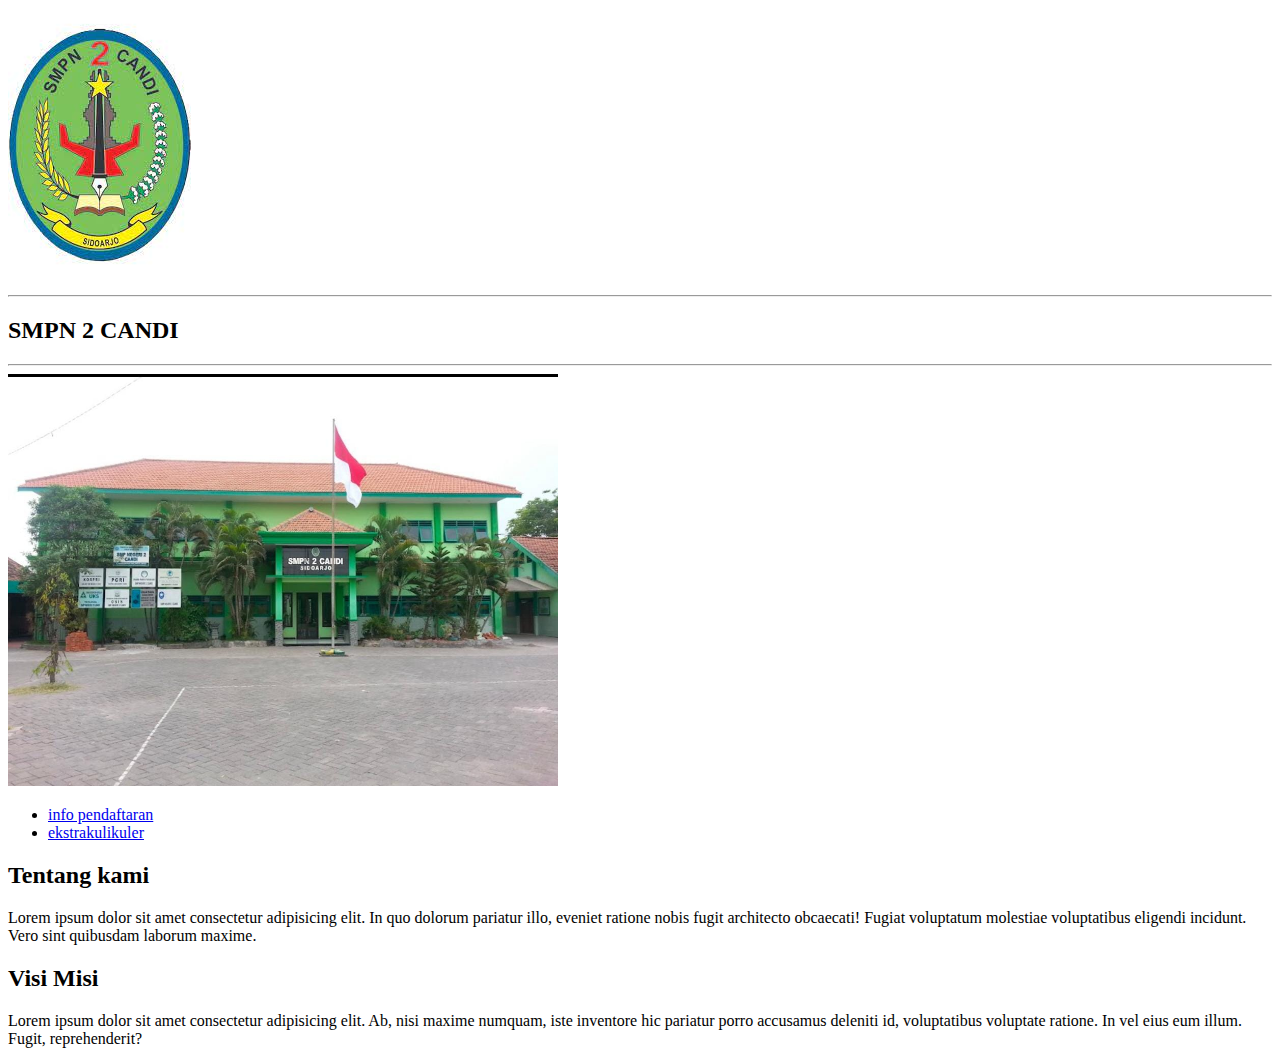
==== Web SMP/index.html @ c08ee0f7 "Web SMPN 2 Candi" ====
<!DOCTYPE html>
<html lang="en">
<head>
    <meta charset="UTF-8">
    <meta name="viewport" content="width=device-width, initial-scale=1.0">
    <title>SMPN 2 CANDI</title>
</head>
<body>
  <header>
    <img src="img/download.jpeg"alt=""> <hr>
  </header>
  
  <section>
    <h2>SMPN 2 CANDI</h2> <hr>
    <img src="img/b6.jpeg" alt="" width="550px">
    <ul>
      <li> <a href="pages/pendaftaran.html">info pendaftaran</li>
      <li> <a href="pages/ekstrakulikuler.html">ekstrakulikuler</a></li>
    </ul>
  </section>


  <section>
    <h2>Tentang kami</h2>
    <p>
      Lorem ipsum dolor sit amet consectetur adipisicing elit. In quo dolorum pariatur illo, eveniet ratione nobis fugit architecto obcaecati! Fugiat voluptatum molestiae voluptatibus eligendi incidunt. Vero sint quibusdam laborum maxime.
    </p>
  </section>

  <section>
    <h2>Visi Misi</h2>
    <p>
      Lorem ipsum dolor sit amet consectetur adipisicing elit. Ab, nisi maxime numquam, iste inventore hic pariatur porro accusamus deleniti id, voluptatibus voluptate ratione. In vel eius eum illum. Fugit, reprehenderit?
    </p>
  </section>

</body>
</html>
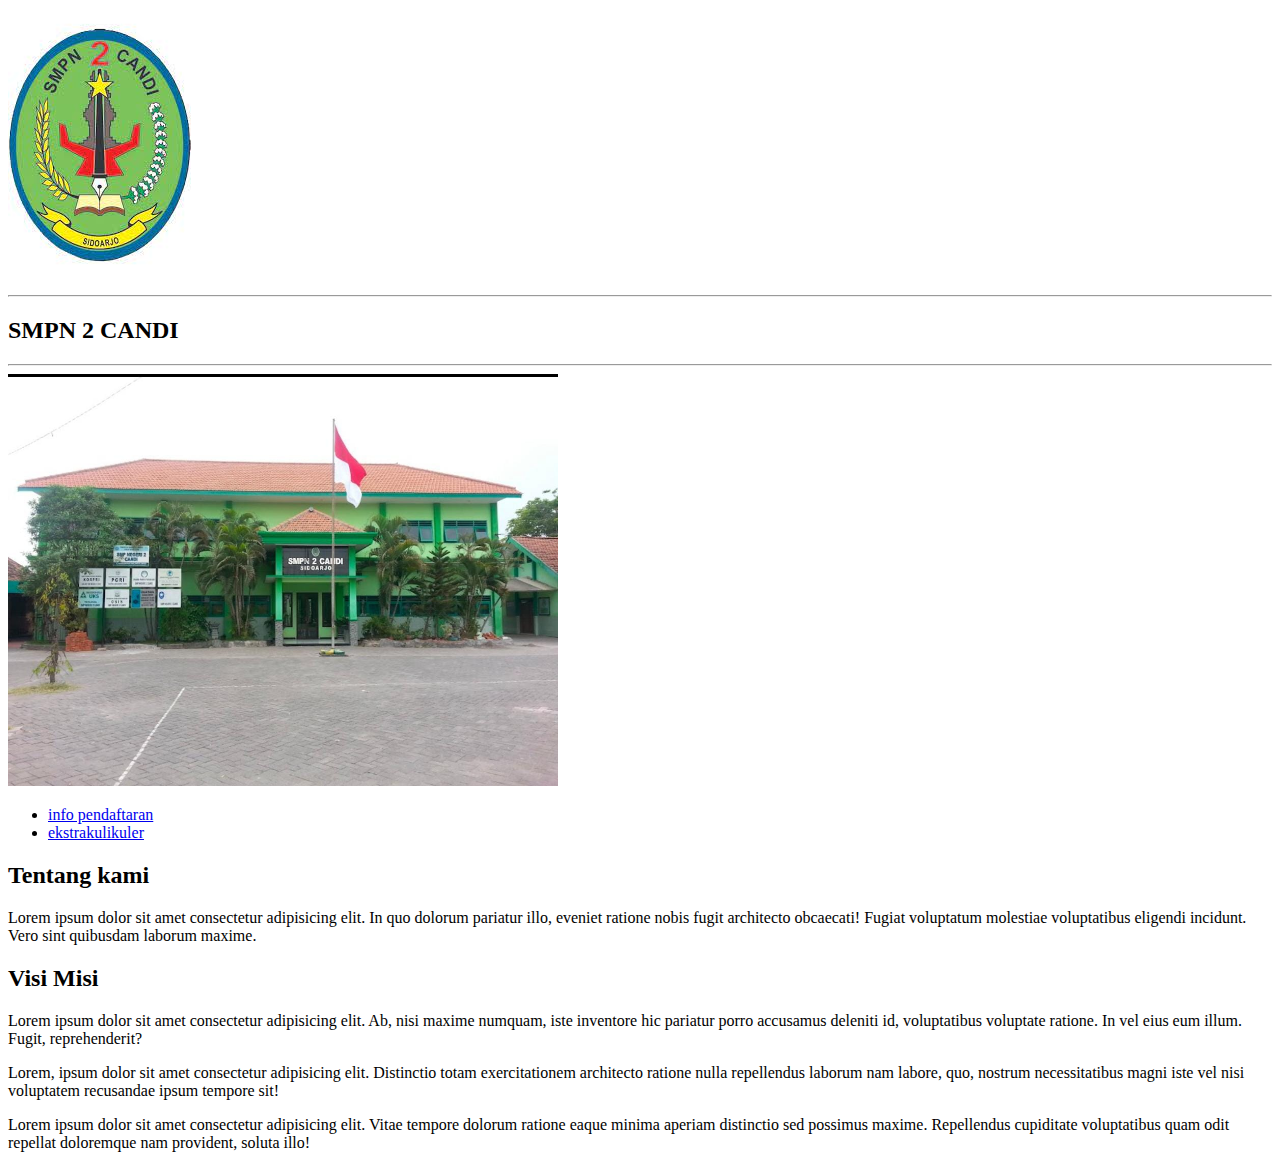
==== commit 0e466d59: "tugas web smp v.2" ====
--- a/Web SMP/index.html
+++ b/Web SMP/index.html
@@ -32,6 +32,12 @@
     <p>
       Lorem ipsum dolor sit amet consectetur adipisicing elit. Ab, nisi maxime numquam, iste inventore hic pariatur porro accusamus deleniti id, voluptatibus voluptate ratione. In vel eius eum illum. Fugit, reprehenderit?
     </p>
+    <p>
+      Lorem, ipsum dolor sit amet consectetur adipisicing elit. Distinctio totam exercitationem architecto ratione nulla repellendus laborum nam labore, quo, nostrum necessitatibus magni iste vel nisi voluptatem recusandae ipsum tempore sit!
+    </p>
+    <p>
+      Lorem ipsum dolor sit amet consectetur adipisicing elit. Vitae tempore dolorum ratione eaque minima aperiam distinctio sed possimus maxime. Repellendus cupiditate voluptatibus quam odit repellat doloremque nam provident, soluta illo!
+    </p>
   </section>
 
 </body>
